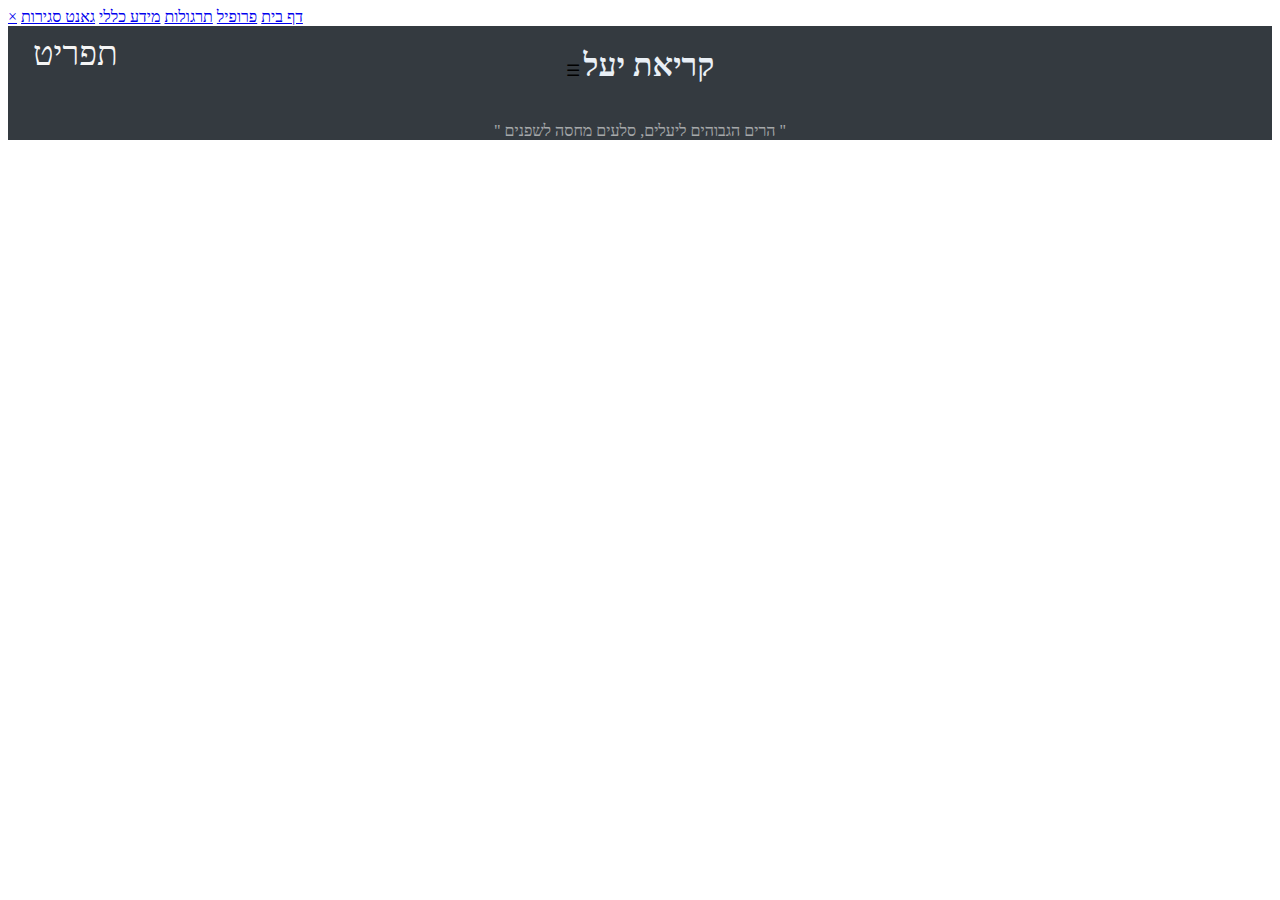
==== index.html @ 04b5d408 "Update index.html" ====
<!DOCTYPE html>
<html>

<head>
    <meta charset="utf-8" />
    <meta http-equiv="X-UA-Compatible" content="IE=edge">
    <meta name="viewport" content="width=device-width, initial-scale=1, viewport-fit=cover">
    <title>Homepage</title>
    
    <!-- firebase -->
    <script src="https://www.gstatic.com/firebasejs/5.3.1/firebase.js"></script>
    <script src="https://www.gstatic.com/firebasejs/5.2.0/firebase-app.js"></script>
    <script src="https://www.gstatic.com/firebasejs/5.3.0/firebase-auth.js"></script>
    <script src="https://www.gstatic.com/firebasejs/5.2.0/firebase-firestore.js"></script>
    <script src="DatabaseHandling.js"></script>
    <script src="firebase.js"></script>
    <!-- firebase -->

    <!-- Bootstrap -->
    <link href="bootstrap/css/bootstrap.min.css" rel="stylesheet">
    <script src="bootstrap/js/bootstrap.min.js"></script>
    <!-- Bootstrap -->

    <!-- Font Awesome JS -->
    <script defer src="https://use.fontawesome.com/releases/v5.0.13/js/solid.js" integrity="sha384-tzzSw1/Vo+0N5UhStP3bvwWPq+uvzCMfrN1fEFe+xBmv1C/AtVX5K0uZtmcHitFZ"
        crossorigin="anonymous"></script>
    <script defer src="https://use.fontawesome.com/releases/v5.0.13/js/fontawesome.js" integrity="sha384-6OIrr52G08NpOFSZdxxz1xdNSndlD4vdcf/q2myIUVO0VsqaGHJsB0RaBE01VTOY"
        crossorigin="anonymous"></script>
        



    <!-- Font Awesome JS -->

    <!-- costum css -->
    <link rel="stylesheet" href="style.css">
    <link href="https://fonts.googleapis.com/css?family=Arimo:400,700&amp;subset=hebrew" rel="stylesheet">


    <!-- costum css -->

    <!-- <script>
        
        if ( window.screen.width > 450) {
       window.location.replace("notmobile.html");
        }
        
        </script> -->

    <script>

        initializeFirebase();
        // authfunc();
    </script>

    <!-- if user not logged in -->
    <script>


        firebase.auth().onAuthStateChanged(function (user) {
            if (user) {

            }
            else {
                window.location.replace("Login.html");
            }


        });
    </script>
    <!-- if user not logged in -->



</head>

<body class="cover">
        <div class="content">
    <!-- navigation bar -->
    <div id="mySidenav" class="sidenav">
        <p style="position: absolute; color: whitesmoke; top: 1px; left: 33px; font-size: 34px;">תפריט</p>

        <a href="javascript:void(0)" class="closebtn clickanamation" onclick="closeNav()">&times;</a>
        <a href="index.html" class="clickanamation visitpage">דף בית</a>
        <a href="userprofile.html" class="clickanamation">פרופיל</a>
        <a href="rescu.html" class="clickanamation">תרגולות</a>
        <a href="generalinfo.html" class="clickanamation">מידע כללי</a>
        <a href="gant.html" class="clickanamation"> גאנט סגירות</a>
        <!-- <a href="gantmaster.html" class="clickanamation"> עדכוון גאנט</a> -->

    </div>
    <!-- navigation bar -->



    <div class="jumbotron curvy" style="text-align: center; margin-bottom: 0px; background-color:#343a40">

        <!-- navigation bar -->
        <span class="navhamburger clickanamation" onclick="openNav()">&#9776; </span>
        <!-- navigation bar -->

         <!-- logout -->
         <i class="fas fa-sign-out-alt clickanamation" style="font-size: 23px; position: absolute;left: 9px; color: #e8edf5;" onclick="logout()"></i>
         <!-- logout -->




        <h1 style=" color: #E9EFF6; display: inline-block;"> קריאת יעל</h1>
       
        <p style=" color: #f3f3f3; opacity: .6; font-size: 16px; font-weight: 100; margin-bottom: 0rem;">" הרים הגבוהים ליעלים, סלעים מחסה לשפנים "</p>
    </div>
    <div class="lds-roller centered" id="loader" style="top: 50%;">
        <div></div>
        <div></div>
        <div></div>
        <div></div>
        <div></div>
        <div></div>
        <div></div>
        <div></div>
    </div>

    <div class="cardbetter" id="readytoload1" style="display: none;">
        <i id="replace1" class="fas fa-retweet clickanamation" style="font-size: 26px; color: #c1dcffb8; position: absolute; right: 20px; top: 5px;"></i>

        <div class="profile">

            <img src="images/man.png" class="thumbnail">

            <h1 id="name1" class="name"></h1>
            <p class="title" id="loadcard">מפקד</p>
            <p id="teamname1" class="title-team"></p>
            <a href="" class="btn btn-success phone" id="phonenum1"></a>

        </div>

    </div>
    <div id="readytoloadborder1" class="jborder" style="display: none;"></div>


    <div class="cardbetter" id="readytoload2" style="display: none;">
        <i id="replace2" class="fas fa-retweet clickanamation" style="font-size: 26px; color: #c1dcffb8; position: absolute; right: 20px; top: 5px;"></i>
        <div class="profile">

            <img src="images/user (3).png" class="thumbnail">

            <h1 id="name2" class="name"></h1>
            <p class="title">מגמקיסט</p>
            <p id="teamname2" class="title-team"></p>
            <a href="" class="btn btn-success phone" id="phonenum2"></a>
        </div>
    </div>
    <div id="readytoloadborder2" class="jborder" style="display: none;"></div>
    <div class="cardbetter" id="readytoload3" style="display: none;">
        <i id="replace3" class="fas fa-retweet clickanamation" style="font-size: 26px; color: #c1dcffb8; position: absolute; right: 20px; top: 5px;"></i>
        <!-- fas fa-chevron-circle-left -->
        <div class="profile">

            <img src="images/user (2).png" class="thumbnail">

            <h1 id="name3" class="name"></h1>
            <p class="title">מעגן</p>
            <p id="teamname3" class="title-team"></p>
            <a href="" class="btn btn-success phone" id="phonenum3"></a>
        </div>
    </div>
    </div>
    <footer>
        <div class="footer" id="footer" style="display: none">
        <p> תומר למפרט - צוות פקאן &copy;</p>
    </div>
    </footer>


    <script>
        getKonanim()
            .then(function (konanim) {

                var konan1 = konanim[0];
                var konan2 = konanim[1];
                var konan3 = konanim[2];
                var userid = firebase.auth().currentUser.uid;


                getUser(konan1.userUID)
                    .then(function (user) {
                        document.getElementById("readytoload1").style.display = "flex";
                        document.getElementById("readytoloadborder1").style.display = "flex";
                        document.getElementById("loader").style.display = "none";
                        document.getElementById("name1").innerHTML = user.name;
                        document.getElementById("teamname1").innerHTML = user.team;
                        document.getElementById("phonenum1").innerHTML = user.phoneNumber;
                        document.getElementById("phonenum1").href = "tel:" + user.phoneNumber;
                        document.getElementById("footer").style.display = "block";



                        document.getElementById("replace1").addEventListener("click", function () {

                            if (konan1.userUID != userid && konan2.userUID != userid && konan3.userUID != userid) {


                                replaceKonan(user.userUID, userid);
                            }
                            else {
                                // alert("you are alredy konan")
                                // document.getElementById("replace1").style.color = "red";
                                var id = "replace1";
                                redalert(id);
                                setTimeout(function () { document.getElementById(id).style.color = "#c1dcffb8"; }, 250);
                            }

                        });

                    });


                getUser(konan2.userUID)
                    .then(function (user) {
                        document.getElementById("readytoload2").style.display = "flex";
                        document.getElementById("readytoloadborder2").style.display = "flex";
                        document.getElementById("name2").innerHTML = user.name;
                        document.getElementById("teamname2").innerHTML = user.team;
                        document.getElementById("phonenum2").innerHTML = user.phoneNumber;
                        document.getElementById("phonenum2").href = "tel:" + user.phoneNumber;

                        document.getElementById("replace2").addEventListener("click", function () {

                            if (konan1.userUID != userid && konan2.userUID != userid && konan3.userUID != userid) {


                                replaceKonan(user.userUID, userid);
                            }
                            else {
                                // alert("you are alredy konan")
                                // document.getElementById("replace2").style.color = "red";
                                var id = "replace2";
                                redalert(id);
                                setTimeout(function () { document.getElementById(id).style.color = "#c1dcffb8"; }, 250);
                            }
                        });

                    });

                getUser(konan3.userUID)
                    .then(function (user) {
                        document.getElementById("readytoload3").style.display = "flex";
                        document.getElementById("name3").innerHTML = user.name;
                        document.getElementById("teamname3").innerHTML = user.team;
                        document.getElementById("phonenum3").innerHTML = user.phoneNumber;
                        document.getElementById("phonenum3").href = "tel:" + user.phoneNumber;

                        document.getElementById("replace3").addEventListener("click", function () {

                            if (konan1.userUID != userid && konan2.userUID != userid && konan3.userUID != userid) {


                                replaceKonan(user.userUID, userid);
                            }
                            else {
                                // alert("you are alredy konan")
                                // document.getElementById("replace3").style.color = "red";
                                var id = "replace3";
                                redalert(id);
                                setTimeout(function () { document.getElementById(id).style.color = "#c1dcffb8"; }, 250);
                            }
                        });


                    });
            });


    </script>
    <script>
        function redalert(id) {
            document.getElementById(id).style.color = "red";

        }
       



    </script>
    <script>







// var konanimGlobal = [];

// getKonanim()
//     .then(function (konanim) {

//         konanimGlobal = konanim;

//         var i = 0;

//         konanim.forEach(konan => {

//             getUser(konan.userUID)
//                 .then(function (user) {
//                     var element = "<div>";
//                     element += "<h1>" + user.name + "</h1>";
//                     element += "<h2>" + user.team + "</h2>";
//                     element += "<h3>" + user.phoneNumber + "</h3>";
//                     element += "</div>";

//                     document.body.innerHTML += element;

//                     // there might be a problem with more then one button
//                     var btn = document.createElement("BUTTON");
//                     btn.id = i;
//                     var text = document.createTextNode("Replace " + user.name + " " + firebase.auth().currentUser.uid);
//                     btn.appendChild(text);

//                     document.body.appendChild(btn);

//                     i += 1;
//                 });
//         });

//         document.addEventListener('click', function (event) {

//             let konan = konanimGlobal[event.target.id];

//             replaceKonan(konan.userUID, firebase.auth().currentUser.uid);

//         }, false);
//     })
//     .catch(function (error) {
//         alert("Failed! " + error);
//     })
    </script>


    <!-- navigation bar -->

    <script>
        function openNav() {
            document.getElementById("mySidenav").style.width = "200px";
            document.getElementById("mySidenav").style.opacity = "1";
        }

        function closeNav() {
            document.getElementById("mySidenav").style.width = "0";
            document.getElementById("mySidenav").style.opacity = "0";
        }
    </script>
    <!-- navigation bar -->


</body>


</html>
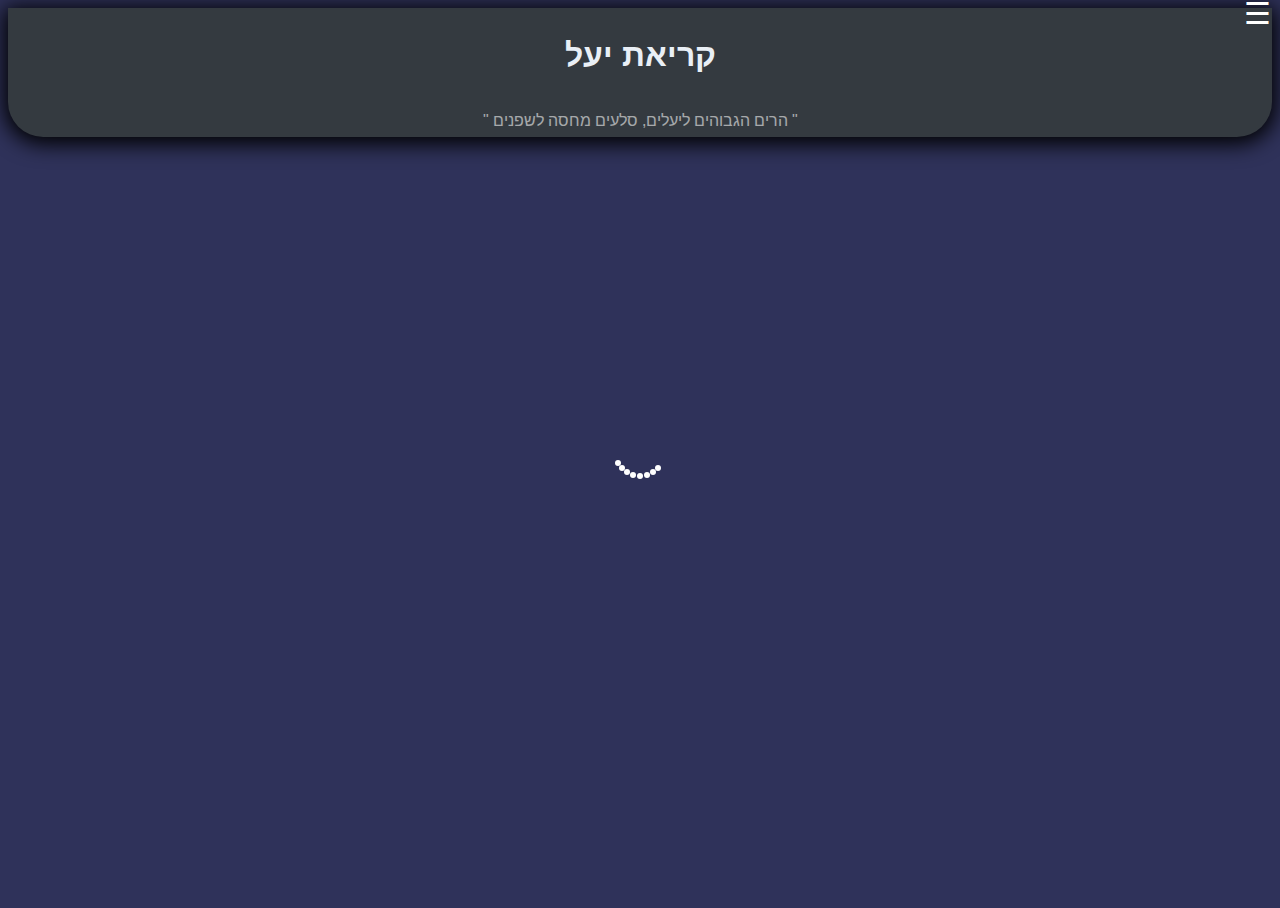
==== commit 795c0c5b: "initial commit" ====
--- a/index.html
+++ b/index.html
@@ -5,8 +5,8 @@
     <meta charset="utf-8" />
     <meta http-equiv="X-UA-Compatible" content="IE=edge">
     <meta name="viewport" content="width=device-width, initial-scale=1, viewport-fit=cover">
-    <title>Homepage</title>
-    
+
+
     <!-- firebase -->
     <script src="https://www.gstatic.com/firebasejs/5.3.1/firebase.js"></script>
     <script src="https://www.gstatic.com/firebasejs/5.2.0/firebase-app.js"></script>
@@ -26,7 +26,7 @@
         crossorigin="anonymous"></script>
     <script defer src="https://use.fontawesome.com/releases/v5.0.13/js/fontawesome.js" integrity="sha384-6OIrr52G08NpOFSZdxxz1xdNSndlD4vdcf/q2myIUVO0VsqaGHJsB0RaBE01VTOY"
         crossorigin="anonymous"></script>
-        
+
 
 
 
@@ -75,101 +75,101 @@
 </head>
 
 <body class="cover">
-        <div class="content">
-    <!-- navigation bar -->
-    <div id="mySidenav" class="sidenav">
-        <p style="position: absolute; color: whitesmoke; top: 1px; left: 33px; font-size: 34px;">תפריט</p>
-
-        <a href="javascript:void(0)" class="closebtn clickanamation" onclick="closeNav()">&times;</a>
-        <a href="index.html" class="clickanamation visitpage">דף בית</a>
-        <a href="userprofile.html" class="clickanamation">פרופיל</a>
-        <a href="rescu.html" class="clickanamation">תרגולות</a>
-        <a href="generalinfo.html" class="clickanamation">מידע כללי</a>
-        <a href="gant.html" class="clickanamation"> גאנט סגירות</a>
-        <!-- <a href="gantmaster.html" class="clickanamation"> עדכוון גאנט</a> -->
-
-    </div>
-    <!-- navigation bar -->
-
-
-
-    <div class="jumbotron curvy" style="text-align: center; margin-bottom: 0px; background-color:#343a40">
-
+    <div class="content">
         <!-- navigation bar -->
-        <span class="navhamburger clickanamation" onclick="openNav()">&#9776; </span>
+        <div id="mySidenav" class="sidenav">
+            <p style="position: absolute; color: whitesmoke; top: 1px; left: 33px; font-size: 34px;">תפריט</p>
+
+            <a href="javascript:void(0)" class="closebtn clickanamation" onclick="closeNav()">&times;</a>
+            <a href="index.html" class="clickanamation visitpage">דף בית</a>
+            <a href="userprofile.html" class="clickanamation">פרופיל</a>
+            <a href="rescu.html" class="clickanamation">תרגולות</a>
+            <a href="generalinfo.html" class="clickanamation">מידע כללי</a>
+            <a href="gant.html" class="clickanamation"> גאנט סגירות</a>
+            <!-- <a href="gantmaster.html" class="clickanamation"> עדכוון גאנט</a> -->
+
+        </div>
         <!-- navigation bar -->
 
-         <!-- logout -->
-         <i class="fas fa-sign-out-alt clickanamation" style="font-size: 23px; position: absolute;left: 9px; color: #e8edf5;" onclick="logout()"></i>
-         <!-- logout -->
-
-
-
-
-        <h1 style=" color: #E9EFF6; display: inline-block;"> קריאת יעל</h1>
-       
-        <p style=" color: #f3f3f3; opacity: .6; font-size: 16px; font-weight: 100; margin-bottom: 0rem;">" הרים הגבוהים ליעלים, סלעים מחסה לשפנים "</p>
-    </div>
-    <div class="lds-roller centered" id="loader" style="top: 50%;">
-        <div></div>
-        <div></div>
-        <div></div>
-        <div></div>
-        <div></div>
-        <div></div>
-        <div></div>
-        <div></div>
-    </div>
-
-    <div class="cardbetter" id="readytoload1" style="display: none;">
-        <i id="replace1" class="fas fa-retweet clickanamation" style="font-size: 26px; color: #c1dcffb8; position: absolute; right: 20px; top: 5px;"></i>
-
-        <div class="profile">
-
-            <img src="images/man.png" class="thumbnail">
-
-            <h1 id="name1" class="name"></h1>
-            <p class="title" id="loadcard">מפקד</p>
-            <p id="teamname1" class="title-team"></p>
-            <a href="" class="btn btn-success phone" id="phonenum1"></a>
-
-        </div>
-
-    </div>
-    <div id="readytoloadborder1" class="jborder" style="display: none;"></div>
-
-
-    <div class="cardbetter" id="readytoload2" style="display: none;">
-        <i id="replace2" class="fas fa-retweet clickanamation" style="font-size: 26px; color: #c1dcffb8; position: absolute; right: 20px; top: 5px;"></i>
-        <div class="profile">
-
-            <img src="images/user (3).png" class="thumbnail">
-
-            <h1 id="name2" class="name"></h1>
-            <p class="title">מגמקיסט</p>
-            <p id="teamname2" class="title-team"></p>
-            <a href="" class="btn btn-success phone" id="phonenum2"></a>
-        </div>
-    </div>
-    <div id="readytoloadborder2" class="jborder" style="display: none;"></div>
-    <div class="cardbetter" id="readytoload3" style="display: none;">
-        <i id="replace3" class="fas fa-retweet clickanamation" style="font-size: 26px; color: #c1dcffb8; position: absolute; right: 20px; top: 5px;"></i>
-        <!-- fas fa-chevron-circle-left -->
-        <div class="profile">
-
-            <img src="images/user (2).png" class="thumbnail">
-
-            <h1 id="name3" class="name"></h1>
-            <p class="title">מעגן</p>
-            <p id="teamname3" class="title-team"></p>
-            <a href="" class="btn btn-success phone" id="phonenum3"></a>
-        </div>
-    </div>
+
+
+        <div class="jumbotron curvy" style="text-align: center; margin-bottom: 0px; background-color:#343a40">
+
+            <!-- navigation bar -->
+            <span class="navhamburger clickanamation" onclick="openNav()">&#9776; </span>
+            <!-- navigation bar -->
+
+            <!-- logout -->
+            <i class="fas fa-sign-out-alt clickanamation" style="font-size: 23px; position: absolute;left: 9px; color: #e8edf5;" onclick="logout()"></i>
+            <!-- logout -->
+
+
+
+
+            <h1 style=" color: #E9EFF6; display: inline-block;"> קריאת יעל</h1>
+
+            <p style=" color: #f3f3f3; opacity: .6; font-size: 16px; font-weight: 100; margin-bottom: 0rem;">" הרים הגבוהים ליעלים, סלעים מחסה לשפנים "</p>
+        </div>
+        <div class="lds-roller centered" id="loader" style="top: 50%;">
+            <div></div>
+            <div></div>
+            <div></div>
+            <div></div>
+            <div></div>
+            <div></div>
+            <div></div>
+            <div></div>
+        </div>
+
+        <div class="cardbetter" id="readytoload1" style="display: none;">
+            <i id="replace1" class="fas fa-retweet clickanamation" style="font-size: 26px; color: #c1dcffb8; position: absolute; right: 20px; top: 5px;"></i>
+
+            <div class="profile" id="profile1">
+
+                <img src="images/man.png" class="thumbnail">
+
+                <h1 id="name1" class="name"></h1>
+                <p class="title" id="loadcard">מפקד</p>
+                <p id="teamname1" class="title-team"></p>
+                <a href="" class="btn btn-success phone" id="phonenum1"></a>
+
+            </div>
+
+        </div>
+        <div id="readytoloadborder1" class="jborder" style="display: none;"></div>
+
+
+        <div class="cardbetter" id="readytoload2" style="display: none;">
+            <i id="replace2" class="fas fa-retweet clickanamation" style="font-size: 26px; color: #c1dcffb8; position: absolute; right: 20px; top: 5px;"></i>
+            <div class="profile" id="profile2">
+
+                <img src="images/user (3).png" class="thumbnail">
+
+                <h1 id="name2" class="name"></h1>
+                <p class="title">מגמקיסט</p>
+                <p id="teamname2" class="title-team"></p>
+                <a href="" class="btn btn-success phone" id="phonenum2"></a>
+            </div>
+        </div>
+        <div id="readytoloadborder2" class="jborder" style="display: none;"></div>
+        <div class="cardbetter" id="readytoload3" style="display: none;">
+            <i id="replace3" class="fas fa-retweet clickanamation" style="font-size: 26px; color: #c1dcffb8; position: absolute; right: 20px; top: 5px;"></i>
+            <!-- fas fa-chevron-circle-left -->
+            <div class="profile" id="profile3">
+
+                <img src="images/user (2).png" class="thumbnail">
+
+                <h1 id="name3" class="name"></h1>
+                <p class="title">מעגן</p>
+                <p id="teamname3" class="title-team"></p>
+                <a href="" class="btn btn-success phone" id="phonenum3"></a>
+            </div>
+        </div>
     </div>
     <footer>
         <div class="footer" id="footer" style="display: none">
-        <p> תומר למפרט - צוות פקאן &copy;</p>
-    </div>
+            <p> תומר למפרט - צוות פקאן &copy;</p>
+        </div>
     </footer>
 
 
@@ -199,8 +199,10 @@
                         document.getElementById("replace1").addEventListener("click", function () {
 
                             if (konan1.userUID != userid && konan2.userUID != userid && konan3.userUID != userid) {
-
-
+                                var id = "replace1";
+                                greenalert(id)
+                                setTimeout(function () { document.getElementById(id).style.color = "#c1dcffb8"; }, 250);
+                                document.getElementById("profile1").classList.add("profilefade");
                                 replaceKonan(user.userUID, userid);
                             }
                             else {
@@ -229,6 +231,10 @@
 
                             if (konan1.userUID != userid && konan2.userUID != userid && konan3.userUID != userid) {
 
+                                var id = "replace2";
+                                greenalert(id)
+                                setTimeout(function () { document.getElementById(id).style.color = "#c1dcffb8"; }, 250);
+                                document.getElementById("profile2").classList.add("profilefade");
 
                                 replaceKonan(user.userUID, userid);
                             }
@@ -245,6 +251,7 @@
 
                 getUser(konan3.userUID)
                     .then(function (user) {
+                     
                         document.getElementById("readytoload3").style.display = "flex";
                         document.getElementById("name3").innerHTML = user.name;
                         document.getElementById("teamname3").innerHTML = user.team;
@@ -254,8 +261,10 @@
                         document.getElementById("replace3").addEventListener("click", function () {
 
                             if (konan1.userUID != userid && konan2.userUID != userid && konan3.userUID != userid) {
-
-
+                                var id = "replace3";
+                                greenalert(id)
+                                setTimeout(function () { document.getElementById(id).style.color = "#c1dcffb8"; }, 250);
+                               document.getElementById("profile3").classList.add("profilefade");
                                 replaceKonan(user.userUID, userid);
                             }
                             else {
@@ -278,7 +287,11 @@
             document.getElementById(id).style.color = "red";
 
         }
-       
+        function greenalert(id) {
+            document.getElementById(id).style.color = "green";
+
+        }
+
 
 
 
@@ -357,4 +370,4 @@
 </body>
 
 
-</html>
+</html>--- a/style.css
+++ b/style.css
@@ -0,0 +1,690 @@
+html, 
+body {
+  
+  font-family: 'Arimo', sans-serif;
+ 
+    height: 100%;
+   
+    
+      font-size: 100%;
+      font-weight: 100;
+
+    
+      
+      
+}
+
+@import url('https://fonts.googleapis.com/css?family=Arimo:400,700&subset=hebrew');
+
+.cover {
+  
+  
+  /* footer shit */
+  display: flex;
+  flex-direction: column;
+   /* footer shit */
+    
+    background-color:rgb( 47, 50, 90);
+  
+    /* background-image: linear-gradient(#40457d, black); */
+       background-attachment: fixed;
+       
+ }
+ .fixthemontnext{
+     background-size: cover;
+     background-attachment: local;
+ }
+ h1{
+     color: white;
+     
+
+ }
+ .content{
+    /* footer shit */
+  flex: 1 0 auto;
+   /* footer shit */
+ }
+ 
+ .footer {
+   /* footer shit */
+  flex-shrink: 0;
+    /* footer shit */
+    font-size: 15px;
+  height: 50px;
+  background-color: #212121;
+  color: #ffffff9c;
+  text-align: center;
+  /* border-top-left-radius: 50%;
+  border-top-right-radius: 50%; */
+  letter-spacing: 2px;
+ }
+ .footer p{
+   padding-top: 15px;
+   margin-bottom: 0px;
+ }
+
+ 
+
+ .calender{
+   background-color: #2b2b2b;
+ }
+ .calender td{
+   color: #f1f1f1;
+   text-align: center;
+   transition: 0.3s;
+ }
+ .calender td:hover{
+  background-color: #E9EFF6;
+  
+}
+.logincls{
+  left: 50%;
+  /* bring your own prefixes */
+  transform: translate(-50%, -50%);
+  width: 250px;
+   position: absolute; 
+   top: 50%;
+}
+
+@media screen and (max-width: 320px) {
+  .logincls {
+    top: 55%;
+  }
+}
+.registercls{
+  size: 30%;
+  position: absolute; 
+  left: 50%;
+  /* bring your own prefixes */
+  transform: translate(-50%, -50%);
+  width: 250px;
+
+   top: 45%;
+}
+
+@media screen and (max-width: 320px) {
+  .registercls {
+    margin-top: 50px;
+  }
+}
+.userprof{
+  margin-top: 6.2em;
+                    /* margin-bottom: 25px; */
+                    position: relative;
+                    border: #000;
+                    border-width: 2px;
+                    animation: openaimation 1.5s forwards 0s ease;
+                    opacity: 0;
+}
+
+@media screen and (max-width: 320px) {
+  .userprof {
+    margin-top: 50px;
+  }
+}
+ 
+ .month td{
+   text-align: center;
+   padding: 2px;
+
+   width: 40px;
+   height: 20px;
+ }
+ 
+ .curvy {
+    
+    padding: 0.4rem 0rem;
+    background-color: #6d7a88;
+    border-bottom-left-radius: 2.2rem; 
+    border-bottom-right-radius: 2.2rem;
+    box-shadow: 0 3px 21px 4px;
+    animation: jamboanimate 1s forwards 0s ease;
+    
+    
+            }
+            @keyframes jamboanimate{
+                0%{
+                    transform:  scale(1) translateY(-80%);
+                    opacity: 0;
+                    }
+                100%{
+                    transform:  scale(1) translateY(0) ;
+                    opacity: 1;
+                    }
+            }
+            
+            .centered {
+                position: fixed;
+                top: 50%;
+                left: 50%;
+                /* bring your own prefixes */
+                transform: translate(-50%, -50%);
+              }
+              @keyframes profilefadeout{
+                0%{
+                    opacity: 1;
+                    }
+                100%{
+                    transform: rotate(xx);
+                    opacity: 0;
+                    }
+            }
+            
+            .profilefade{
+                animation: profilefadeout 2s forwards 0s ease-out;
+            }
+             
+            .cardbetter{
+                position: relative;
+                    display: -ms-flexbox;
+                    display: flex;
+                    -ms-flex-direction: column;
+                    flex-direction: column;
+                    min-width: 0px;
+                    word-wrap: break-word;
+                    /* background-color: #fff; */
+                    background-clip: border-box;
+                    border-radius: 0.25rem;
+                    /* padding: 0px; */
+                    padding-left: 50px;
+                    padding-right: 50px;
+                    margin: 2px;
+                    margin-top: 25px;
+                    animation: openaimation 1.5s forwards 0s ease;
+                    opacity: 0;
+                    
+
+                }
+                @keyframes openaimation{
+                    0%{
+                        opacity: 0;
+                        }
+                    100%{
+                        transform: rotate(xx);
+                        opacity: 1;
+                        }
+                }
+                
+                
+                   
+                
+                .profile {
+                    margin-top: 2.2em;
+                    /* margin-bottom: 25px; */
+                    position: relative;
+                    border: #000;
+                    border-width: 2px;
+                    /* animation: openaimation 1.5s forwards 0s ease;
+                    opacity: 0; */
+                }
+               
+                .openanimationc{
+                    opacity: 0;
+                    animation: openaimation 1.5s forwards 0.5s ease;
+                    
+                }
+                .openanimationc_nodelay{
+                    opacity: 0;
+                    animation: openaimation 0.5s forwards 0s ease;
+                    
+                }
+                @keyframes openaimation{
+                    0%{
+                        opacity: 0;
+                        }
+                    100%{
+                        transform: rotate(xx);
+                        opacity: 1;
+                        }
+                }
+                
+                .thumbnail {
+                    width: 124px;
+                    height: 124px;
+                    display: flex;
+                    margin-left: auto;
+                    margin-right: auto;
+                    margin-top: -15px;
+                    margin-bottom: 1.5em;
+                    border-radius: 100%;
+                    box-shadow: 0 0px 42px 5px rgba(0, 0, 0, 1)
+                    
+                  }
+                 
+                  .name {
+                    color: #f4f7ff;
+                      font-size: 30px;
+                      font-weight: 600;
+                      text-align: center;
+                      margin-bottom: 10px;
+                      letter-spacing: 3.5px;
+
+                  }
+                  .week_num{
+                    text-align: center;
+                    padding-bottom: 10px;
+                    letter-spacing: 2.5px;
+                    font-size: 30px;
+
+                  }
+                 
+                  .week{
+                    width: 90%;
+                    padding-top: 15px;
+                    margin-top: 15px;
+                    border-bottom: 2px solid #E9EFF6;
+                border-bottom-color: rgba(233, 239, 246, 0.22);
+                /* padding-bottom: 35px; */
+                margin-bottom: 35px;
+
+                
+                /* border-bottom-color: rgba(233, 239, 246, 0.22); */
+                /* border-image: linear-gradient(to left, #a286d0 0%, #3ad5d1 100%);
+                border-radius: 8px;
+                border-image-slice: 1; */
+                  }
+                  .title {
+                      color: #d4e1f1d6;
+                      font-size: 28px;
+                      font-weight: 300;
+                      text-align: center;
+                      margin-bottom: 8px;
+                      letter-spacing: 2.5px;
+                      text-transform: uppercase;
+                  }
+                  .title-team {
+                    color: #ffffff70;
+                    font-size: 20px;
+                    font-weight: 300;
+                    text-align: center;
+                    margin-bottom: 10px;
+                    letter-spacing: 1.5px;
+                    text-transform: uppercase;
+                }
+                  .btn {
+                    /* color: #fff; */
+                    width: 130px;
+                    height: 42px;
+                    outline: none;
+                    border: none;
+                    display: block;
+                    cursor: pointer;
+                    font-weight: 300;
+                    margin-left: auto;
+                    margin-right: auto;
+                    border-radius: 70px;
+                    margin-bottom: 30px;
+                    margin-top: 20px;
+                    padding-top: 6px;
+                    /* box-shadow: 0 13px 26px rgba(#000, .16), 0 3px 6px rgba(#000, .16); */
+                  }      
+               .phone {
+                text-align: center;
+                /* color: #bbbcd2; */
+                /* font-size: 20px; */
+                /* margin-bottom: 10px; */
+                letter-spacing: 1.5px;
+                padding-top: 10px;
+
+
+               }
+
+               .sidenav {
+                height: 100%;
+                width: 0;
+                position: fixed;
+                z-index: 1;
+                 top: 0;
+                 left: 0;
+                  background-color: #2b2b2b;
+                 overflow-x: hidden;
+                 transition: 0.6s;
+                 padding-top: 60px;
+                 border-bottom-right-radius: 100%;
+                 /* transition: 0.3s; */
+            }
+            
+             /* navbar */
+            .sidenav a {
+            
+                font-size: 100%;
+                padding: 5px 8px 8px 32px;
+                border-bottom: 2px solid #E9EFF6;
+                border-bottom-color: rgba(233, 239, 246, 0.22);
+                text-decoration: none;
+                font-size: 22px;
+                text-align: left;
+                color: #E9EFF6;
+                display: block;
+                transition: 0.3s;
+                
+            }
+            
+            .sidenav a:hover {
+                color: #f1f1f1;
+            }
+            
+            .sidenav .closebtn {
+                position: absolute;
+                top:-11px;
+                right: 8px;
+                font-size: 36px;
+                margin-left: 50px;
+                color: #E9EFF6;
+                border-bottom: none;
+            }
+            .navhamburger {
+                font-size:30px;
+                cursor:pointer;
+                 position:absolute; 
+                 right: 0px;
+                  top: -4px;
+                   color: white;
+                    padding-right: 9px;
+                    
+            }
+            
+            .clickanamation{
+                transition: 0.2s;
+            
+            }
+            .clickanamation:active{
+                opacity: .3;
+                
+                
+            }
+            
+            .jborder{
+                border-bottom: 2px solid #E9EFF6;
+                border-bottom-color: rgba(233, 239, 246, 0.22);
+                position: absolute;
+             
+                left: 50%;
+                /* bring your own prefixes */
+                transform: translate(-50%, -50%);
+                width: 0%;
+
+                animation: borderanimation 1.5s forwards 1s ease;
+                
+            }
+            @keyframes borderanimation{
+                0%{
+                    width: 0%;
+                    }
+                100%{
+                    
+                    width: 70%;
+                    }
+            }
+
+            @media screen and (max-height: 450px) {
+              .sidenav {padding-top: 15px;}
+              .sidenav a {font-size: 18px;}
+            }
+                  /* navbar */
+.visitpage{
+    
+    opacity: 0.3;
+    
+}
+
+.infodiv{
+
+    position: relative;
+    text-align: center;
+    font-size: 18px;
+    margin-top: 25px;
+    color: #f5f5f5bf;
+    
+    /* max-width: 400px;
+    transform: translate(-50%, -50%);
+    left: 50%;
+    top: 115px; */
+    padding-left: 20px;
+    padding-right: 20px;
+    letter-spacing: 1.8px;
+    margin-bottom: 90px;
+}
+
+
+
+/* -----loader------- */
+.lds-roller {
+    display: flex;
+    position: absolute;
+    width: 64px;
+    height: 64px;
+    
+  }
+  .lds-roller div {
+    animation: lds-roller 1.2s cubic-bezier(0.5, 0, 0.5, 1) infinite;
+    transform-origin: 32px 32px;
+  }
+  .lds-roller div:after {
+    content: " ";
+    display: block;
+    position: absolute;
+    width: 6px;
+    height: 6px;
+    border-radius: 50%;
+    background: #fff;
+    margin: -3px 0 0 -3px;
+  }
+  .lds-roller div:nth-child(1) {
+    animation-delay: -0.036s;
+  }
+  .lds-roller div:nth-child(1):after {
+    top: 50px;
+    left: 50px;
+  }
+  .lds-roller div:nth-child(2) {
+    animation-delay: -0.072s;
+  }
+  .lds-roller div:nth-child(2):after {
+    top: 54px;
+    left: 45px;
+  }
+  .lds-roller div:nth-child(3) {
+    animation-delay: -0.108s;
+  }
+  .lds-roller div:nth-child(3):after {
+    top: 57px;
+    left: 39px;
+  }
+  .lds-roller div:nth-child(4) {
+    animation-delay: -0.144s;
+  }
+  .lds-roller div:nth-child(4):after {
+    top: 58px;
+    left: 32px;
+  }
+  .lds-roller div:nth-child(5) {
+    animation-delay: -0.18s;
+  }
+  .lds-roller div:nth-child(5):after {
+    top: 57px;
+    left: 25px;
+  }
+  .lds-roller div:nth-child(6) {
+    animation-delay: -0.216s;
+  }
+  .lds-roller div:nth-child(6):after {
+    top: 54px;
+    left: 19px;
+  }
+  .lds-roller div:nth-child(7) {
+    animation-delay: -0.252s;
+  }
+  .lds-roller div:nth-child(7):after {
+    top: 50px;
+    left: 14px;
+  }
+  .lds-roller div:nth-child(8) {
+    animation-delay: -0.288s;
+  }
+  .lds-roller div:nth-child(8):after {
+    top: 45px;
+    left: 10px;
+  }
+  @keyframes lds-roller {
+    0% {
+      transform: rotate(0deg);
+    }
+    100% {
+      transform: rotate(360deg);
+    }
+  }
+  /* -----loader------- */
+
+  /* Month header */
+.month {
+  padding: 15px 25px;
+  width: 100%;
+  /* border-radius: 70px; */
+  /* background: #1abc9c; */
+  text-align: center;
+  border-bottom: 6px solid #E9EFF6;
+    border-bottom-color: #90b9ea8c;
+}
+
+/* Month list */
+.month ul {
+  margin: 0;
+  padding: 0;
+  list-style-type: none;
+}
+
+.month ul li {
+  color: white;
+  font-size: 20px;
+  text-transform: uppercase;
+  letter-spacing: 3px;
+}
+
+/* Previous button inside month header */
+.month .prev {
+  float: left;
+  padding-top: 10px;
+}
+
+/* Next button */
+.month .next {
+  float: right;
+  padding-top: 10px;
+}
+
+.slide-out-right {
+	-webkit-animation: slide-out-right 0.5s cubic-bezier(0.550, 0.085, 0.680, 0.530) both;
+	        animation: slide-out-right 0.5s cubic-bezier(0.550, 0.085, 0.680, 0.530) both;
+}
+
+ @-webkit-keyframes slide-out-right {
+  0% {
+    -webkit-transform: translateX(0);
+            transform: translateX(0);
+    opacity: 1;
+  }
+  100% {
+    -webkit-transform: translateX(1000px);
+            transform: translateX(1000px);
+    opacity: 0;
+  }
+}
+@keyframes slide-out-right {
+  0% {
+    -webkit-transform: translateX(0);
+            transform: translateX(0);
+    opacity: 1;
+  }
+  100% {
+    -webkit-transform: translateX(1000px);
+            transform: translateX(1000px);
+    opacity: 0;
+  }
+}
+.slide-in-left {
+	-webkit-animation: slide-in-left 0.5s  cubic-bezier(0.250, 0.460, 0.450, 0.940) both;
+	        animation: slide-in-left 0.5s  cubic-bezier(0.250, 0.460, 0.450, 0.940) both;
+}
+@-webkit-keyframes slide-in-left {
+  0% {
+    -webkit-transform: translateX(-1000px);
+            transform: translateX(-1000px);
+    opacity: 0;
+  }
+  100% {
+    -webkit-transform: translateX(0);
+            transform: translateX(0);
+    opacity: 1;
+  }
+}
+@keyframes slide-in-left {
+  0% {
+    -webkit-transform: translateX(-1000px);
+            transform: translateX(-1000px);
+    opacity: 0;
+  }
+  100% {
+    -webkit-transform: translateX(0);
+            transform: translateX(0);
+    opacity: 1;
+  }
+}
+.slide-out-left {
+	-webkit-animation: slide-out-left 0.5s cubic-bezier(0.550, 0.085, 0.680, 0.530) both;
+	        animation: slide-out-left 0.5s cubic-bezier(0.550, 0.085, 0.680, 0.530) both;
+}
+
+ @-webkit-keyframes slide-out-left {
+  0% {
+    -webkit-transform: translateX(0);
+            transform: translateX(0);
+    opacity: 1;
+  }
+  100% {
+    -webkit-transform: translateX(-1000px);
+            transform: translateX(-1000px);
+    opacity: 0;
+  }
+}
+@keyframes slide-out-left {
+  0% {
+    -webkit-transform: translateX(0);
+            transform: translateX(0);
+    opacity: 1;
+  }
+  100% {
+    -webkit-transform: translateX(-1000px);
+            transform: translateX(-1000px);
+    opacity: 0;
+  }
+}
+.slide-in-right {
+	-webkit-animation: slide-in-right 0.5s cubic-bezier(0.250, 0.460, 0.450, 0.940) both;
+	        animation: slide-in-right 0.5s cubic-bezier(0.250, 0.460, 0.450, 0.940) both;
+}
+
+ @-webkit-keyframes slide-in-right {
+  0% {
+    -webkit-transform: translateX(1000px);
+            transform: translateX(1000px);
+    opacity: 0;
+  }
+  100% {
+    -webkit-transform: translateX(0);
+            transform: translateX(0);
+    opacity: 1;
+  }
+}
+@keyframes slide-in-right {
+  0% {
+    -webkit-transform: translateX(1000px);
+            transform: translateX(1000px);
+    opacity: 0;
+  }
+  100% {
+    -webkit-transform: translateX(0);
+            transform: translateX(0);
+    opacity: 1;
+  }
+}
